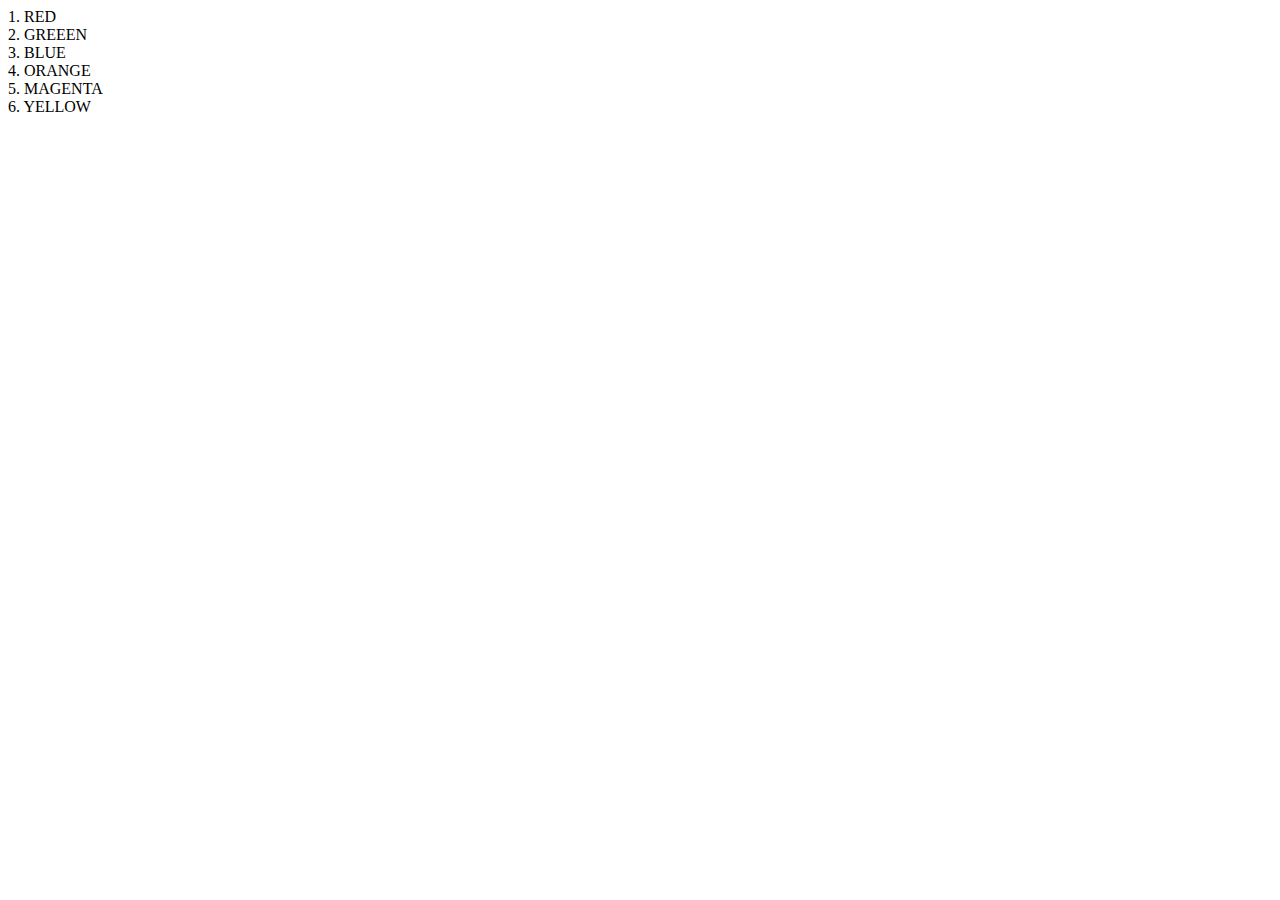
==== grid templates and gap/index.html @ fa6f16df "Add files via upload" ====
<!DOCTYPE html>
<html lang="en">
<head>
  <meta charset="UTF-8">
  <meta name="viewport" content="width=device-width, initial-scale=1.0">
  <meta http-equiv="X-UA-Compatible" content="ie=edge">
  <title>Document</title>
</head>
<body>
  <div class="container">
    <div class="items items--1">1. RED</div>
    <div class="items items--2">2. GREEEN</div>
    <div class="items items--3">3. BLUE</div>
    <div class="items items--4">4. ORANGE</div>
    <div class="items items--5">5. MAGENTA</div>
    <div class="items items--6">6. YELLOW</div>
  </div>
</body>
</html>
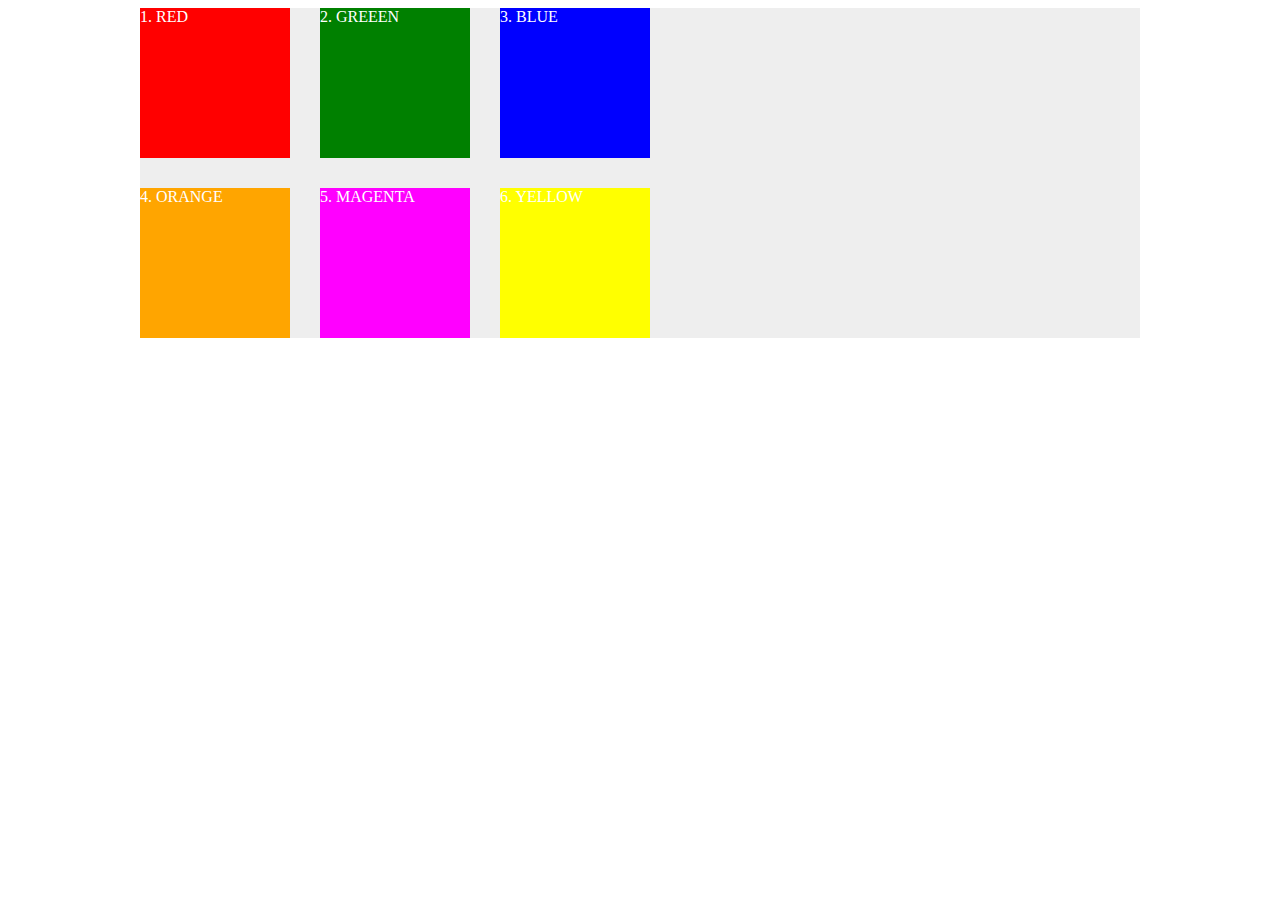
==== commit ced07fef: "Add files via upload" ====
--- a/grid templates and gap/index.html
+++ b/grid templates and gap/index.html
@@ -5,6 +5,7 @@
   <meta name="viewport" content="width=device-width, initial-scale=1.0">
   <meta http-equiv="X-UA-Compatible" content="ie=edge">
   <title>Document</title>
+  <link rel="stylesheet" href="main.css">
 </head>
 <body>
   <div class="container">
--- a/grid templates and gap/main.css
+++ b/grid templates and gap/main.css
@@ -0,0 +1,38 @@
+.container {
+  background-color: #eee;
+  width: 1000px;
+  margin: 0 auto;
+  color: white;
+  display: -ms-grid;
+  display: grid;
+  -ms-grid-rows: (150px)[2];
+      grid-template-rows: repeat(2, 150px);
+  -ms-grid-columns: (150px)[3];
+      grid-template-columns: repeat(3, 150px);
+  grid-gap: 30px;
+}
+
+.items--1 {
+  background-color: red;
+}
+
+.items--2 {
+  background-color: green;
+}
+
+.items--3 {
+  background-color: blue;
+}
+
+.items--4 {
+  background-color: orange;
+}
+
+.items--5 {
+  background-color: magenta;
+}
+
+.items--6 {
+  background-color: yellow;
+}
+/*# sourceMappingURL=main.css.map */